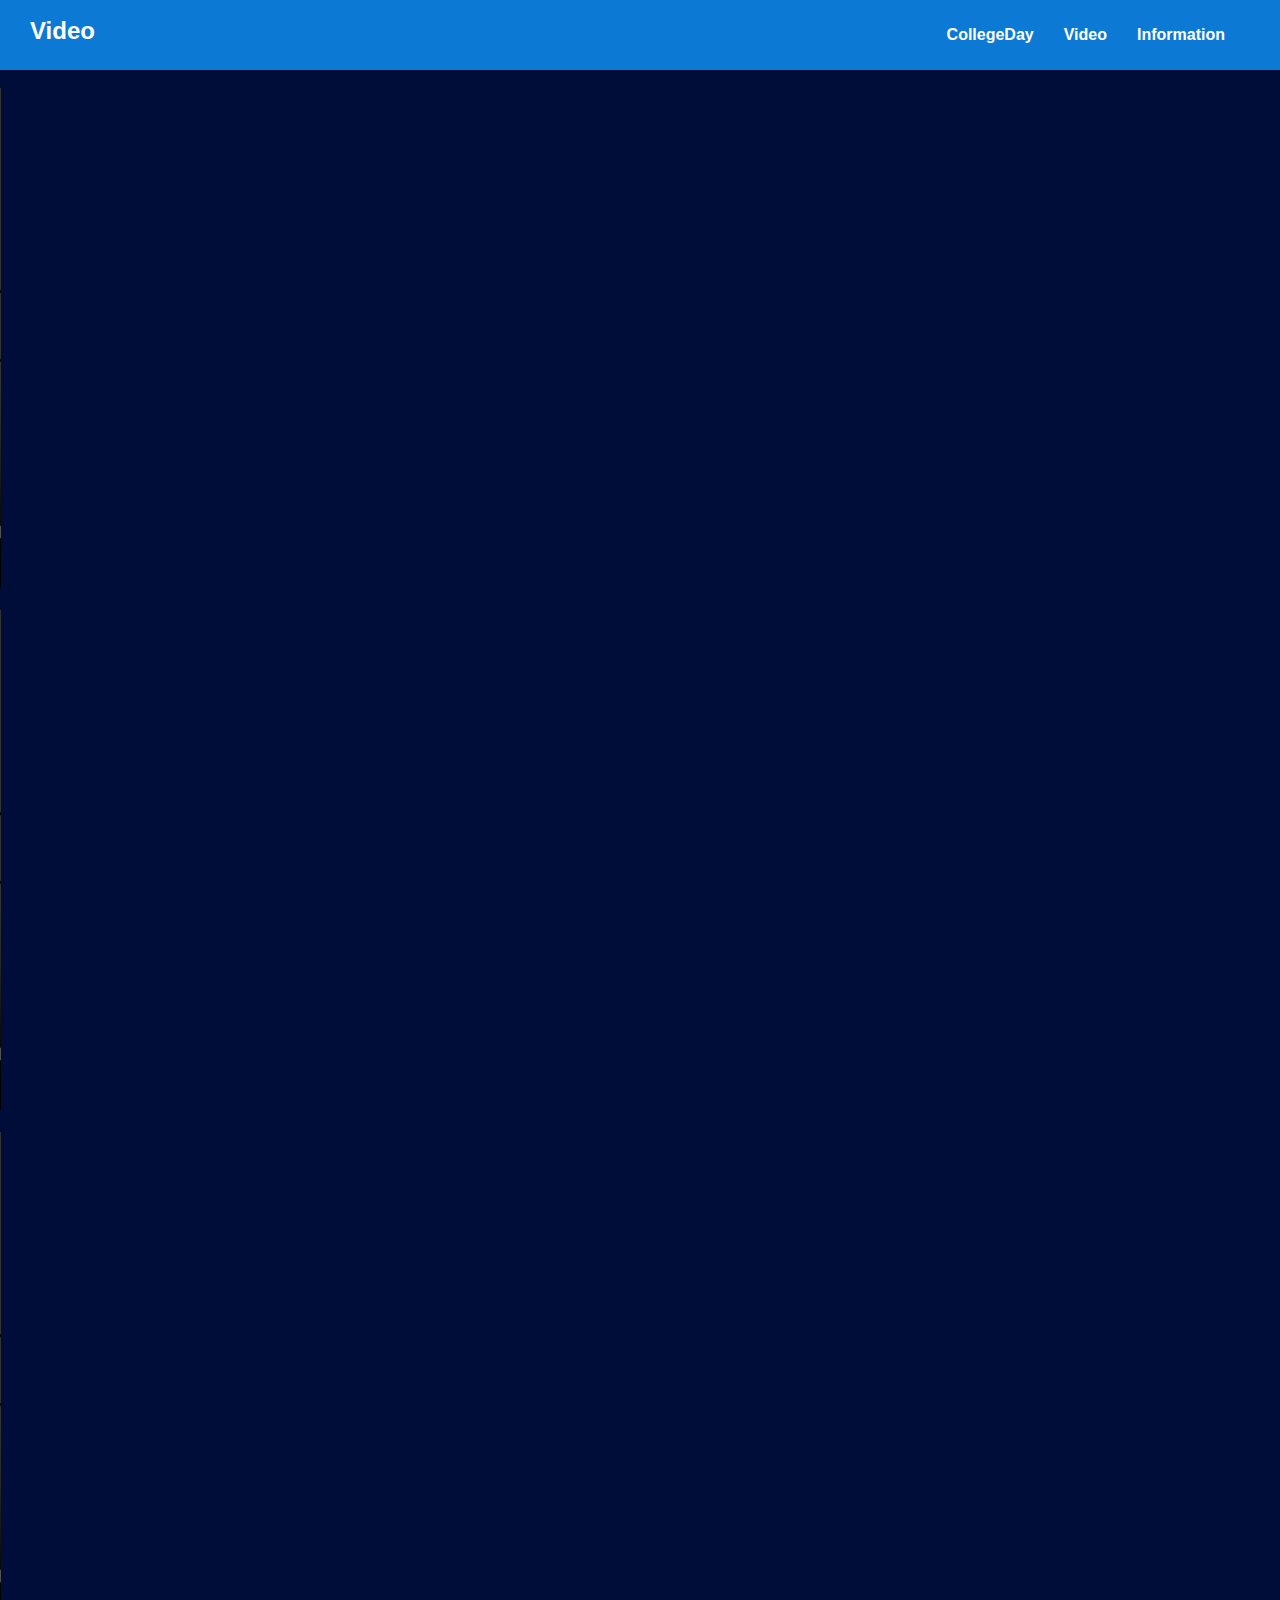
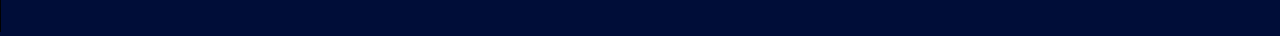
==== vid.html @ 74757d11 "Add files via upload" ====
<!DOCTYPE html>
<html lang="en">
<head>
    <meta charset="UTF-8">
    <meta name="viewport" content="width=device-width, initial-scale=1.0">
    <title>My Diary</title>
    <link rel="stylesheet" href="style.css">
</head>


<body class="body">
    <header>
        <h1 class="logo">Video</h1>
        <nav>
            <ul>
                <li><a href="#College Day">CollegeDay</a></li>
                <li><a href="vid.html">Video</a></li>
                <li><a href="aboutme.html">Information</a></li>
            </ul>
        </nav>
    </header>

    <div class ="Video">
     <div>
        
            <br>
                <video width="1910" height="500" controls>
                    <source src="image/VID1.mp4" type="video/mp4">
                </video>
        
     </div>
     <div>
             <br>
                <video width="1910" height="500" controls>
                    <source src="image/VID2.mp4" type="video/mp4">
                </video>
     </div>
    
 <div>
             <br>
                <video width="1910" height="500" controls>
                    <source src="image/BEBOT CONCERT.mp4" type="video/mp4">
                </video>
 </div>      
    </div>
</body>
---- style.css ----
.body {
    font-family: Arial, sans-serif;
    margin: 0;
    padding: 0;
    box-sizing: border-box;
    background-color: #000d38;
}

/* Entries layout - 2 rows and 2 columns */
#CollegeDay {
    display: grid;
    grid-template-columns: 1fr 1fr; /* Two equal-width columns */
    grid-template-rows: auto auto;  /* Two rows with dynamic height */
    gap: 20px; /* Adds space between the grid items */
    margin-bottom: 40px;
    object-fit: cover;
}

/* Article styling */
#CollegeDay article {
    border: 1px solid #ddd;
    padding: 15px;
    box-shadow: 0 4px 8px rgba(0, 0, 0, 0.1);
    border-radius: 8px;
    background-color: #fff;
    
    cursor: pointer; /* Show pointer when hovering over */
}

/* Responsive images */
#CollegeDay img {
    width: 100%;
    height: auto;
    border-radius: 8px;
    margin-top: 10px;
}

/* Modal styling */
.modal {
    display: none; /* Hidden by default */
    position: fixed;
    z-index: 1000;
    left: 0;
    top: 0;
    width: 100%;
    height: 100%;
    background-color: rgba(0, 0, 0, 0.8); /* Dark semi-transparent background */
    justify-content: center;
    align-items: center;
}

.modal-content {
    background-color: #fff;
    padding: 30px;
    border-radius: 10px;
    width: 80%;
    max-width: 600px;
    text-align: center;
    box-shadow: 0 4px 16px rgba(0, 0, 0, 0.3);
    position: relative;
}

.modal img {
    width: 80%;  /* Set the image width to 80% of the modal content */
    max-width: 300px; /* Set a max width to prevent the image from getting too large */
    height: auto;  /* Maintain aspect ratio */
    border-radius: 8px;
}

.modal p {
    margin-top: 10px;
    font-size: 1.2rem;
}

/* Close button */
.modal .close {
    position: absolute;
    top: 10px;
    right: 15px;
    font-size: 24px;
    color: #333;
    cursor: pointer;
}

/* Main content styling */
main {
    padding: 20px;
    max-width: 900px;
    margin: 0 auto;
}

h2 {
    font-size: 1.5rem;
    margin-bottom: 20px;
}

/* Footer styling */
footer {
    text-align: center;
    padding: 10px 0;
    background-color: #f4f4f4;
}
header {
    background: #0c7ad4;
    display: flex;
    color: #fff;
    padding: 10px;
    justify-content: space-between;
    position: sticky; /* or use 'fixed' if you want it to stay at the top */
    top: 0; /* Stick to the top of the viewport */
    z-index: 1000; /* Ensure it stays above other elements */
}
nav ul {
    display: flex;
    padding-right: 30px;
    list-style-type: none;
    padding: 10;
    
}

nav ul li {
    display: inline;
    margin: 0 15px;
    position: relative;
}
nav ul li:hover a {
    color: rgb(3, 179, 94); /* Change text color on hover */
}
nav ul li a {
    color: #fff;
    text-decoration: none;
    text-transform: capitalize;
    font-weight: bold;
    transition: color 0.3s;
}
nav ul li::after {
    content: "";
    display: block;
    height: 2px; /* Height of the underline */
    background: #fff; /* Color of the underline */
    width: 0; /* Initial width of the underline */
    transition: width 0.3s; /* Smooth width transition */
    position: absolute;
    left: 50%; /* Center the underline */
    bottom: -5px; /* Position it below the text */
    transform: translateX(-50%); /* Center it correctly */
}
nav ul li:hover::after {
    width: 100%; /* Full width on hover */
}
article {
    display: grid;
    margin-bottom: 20px;
    padding: 10px;
    border-bottom: 1px solid #ddd;
    align-content: center;
    justify-content: center;
    justify-items: center;
    background-color: #696666;
}
article:hover {
    transform: translateY(-5px);
    box-shadow: 0 4px 15px rgba(0, 0, 0, 0.2);
}
footer {
    text-align: center;
    padding: 20px;
    background: #333;
    color: #fff;
}
.logo{
    font-size: xx-large;
    font-size: 1.5em; /* Smaller font size for the title */
    margin: 0; 
    margin-top: 7px;
    padding-left: 20px;
}
.Title{
    text-align: center;
    text-transform: uppercase;
    font-weight: bolder;
    padding-bottom: 10px;
    color: #0041f3;
    size: 30px;
}
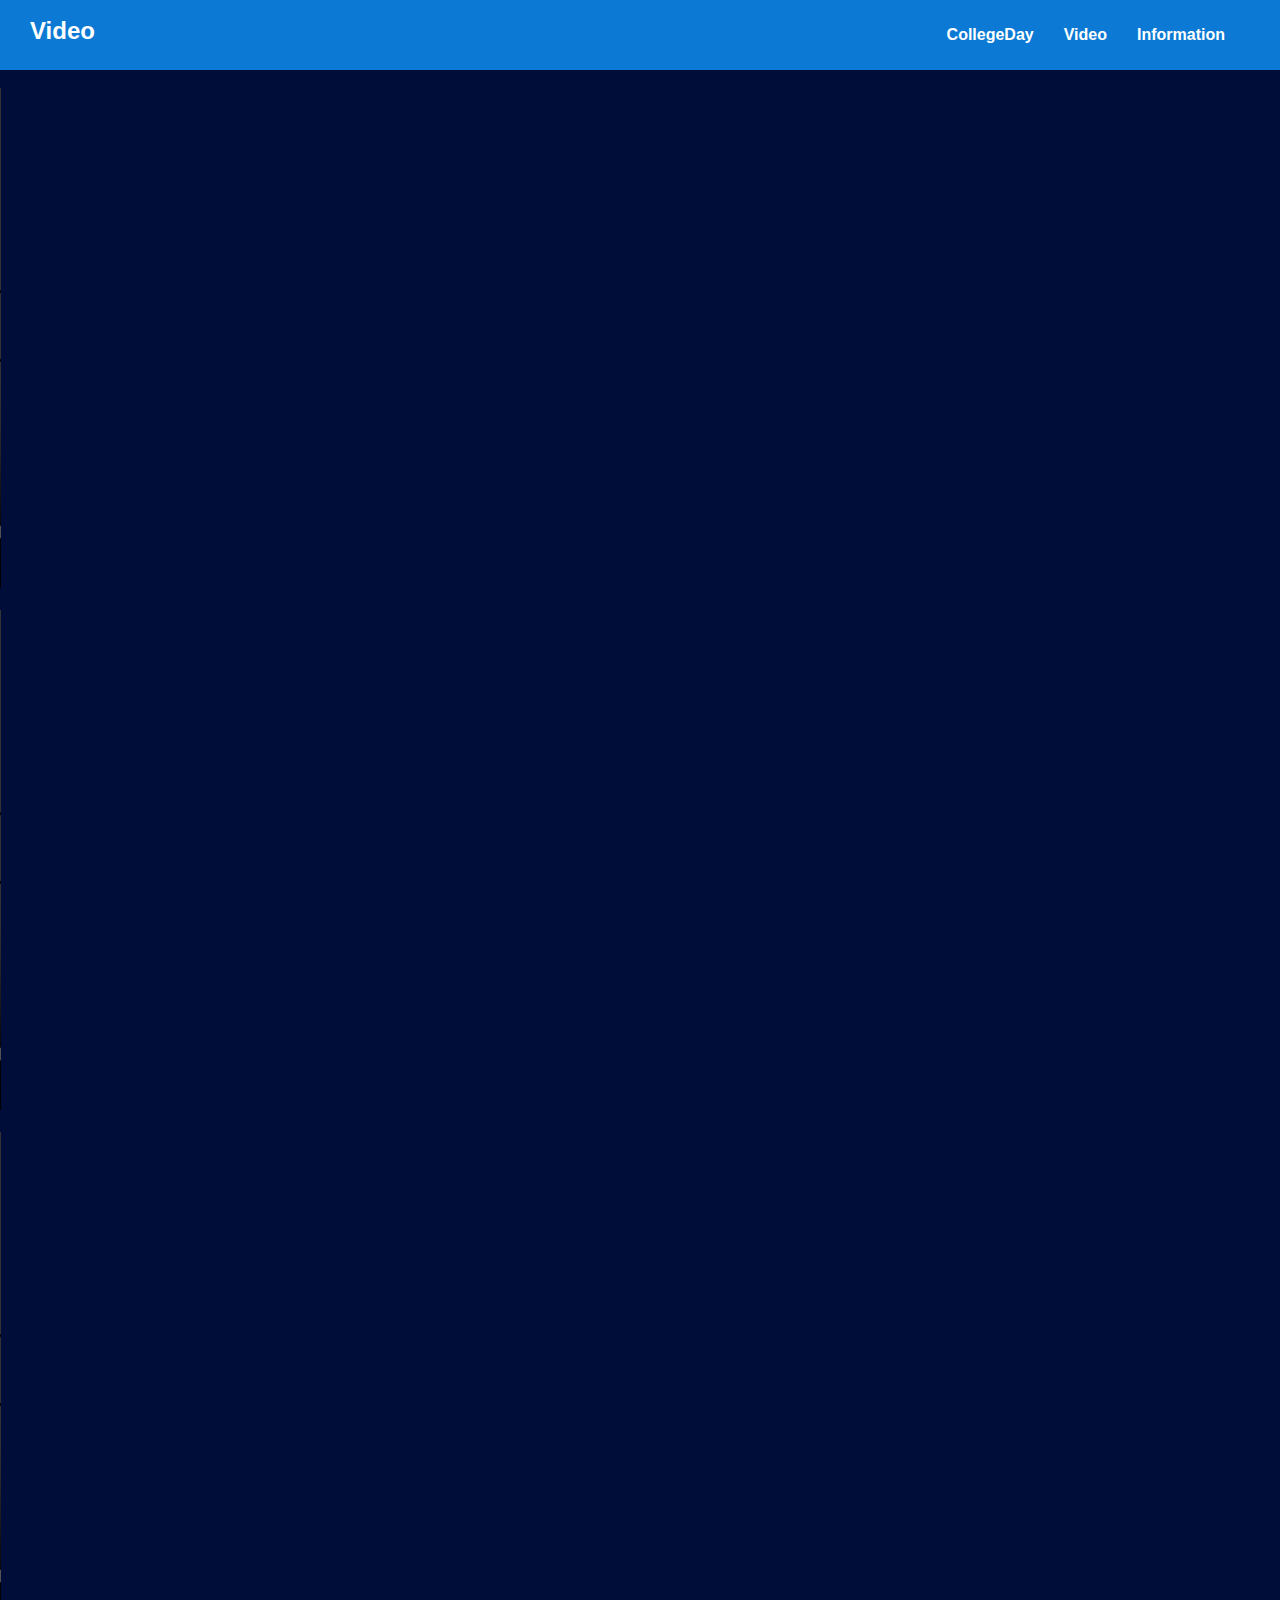
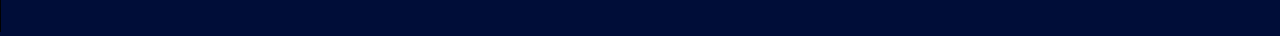
==== commit c5a82c05: "Adding Video For Website" ====
--- a/vid.html
+++ b/vid.html
@@ -39,7 +39,7 @@
  <div>
              <br>
                 <video width="1910" height="500" controls>
-                    <source src="image/BEBOT CONCERT.mp4" type="video/mp4">
+                    <source src="BEBOT CONCERT.mp4" type="video/mp4">
                 </video>
  </div>      
     </div>
